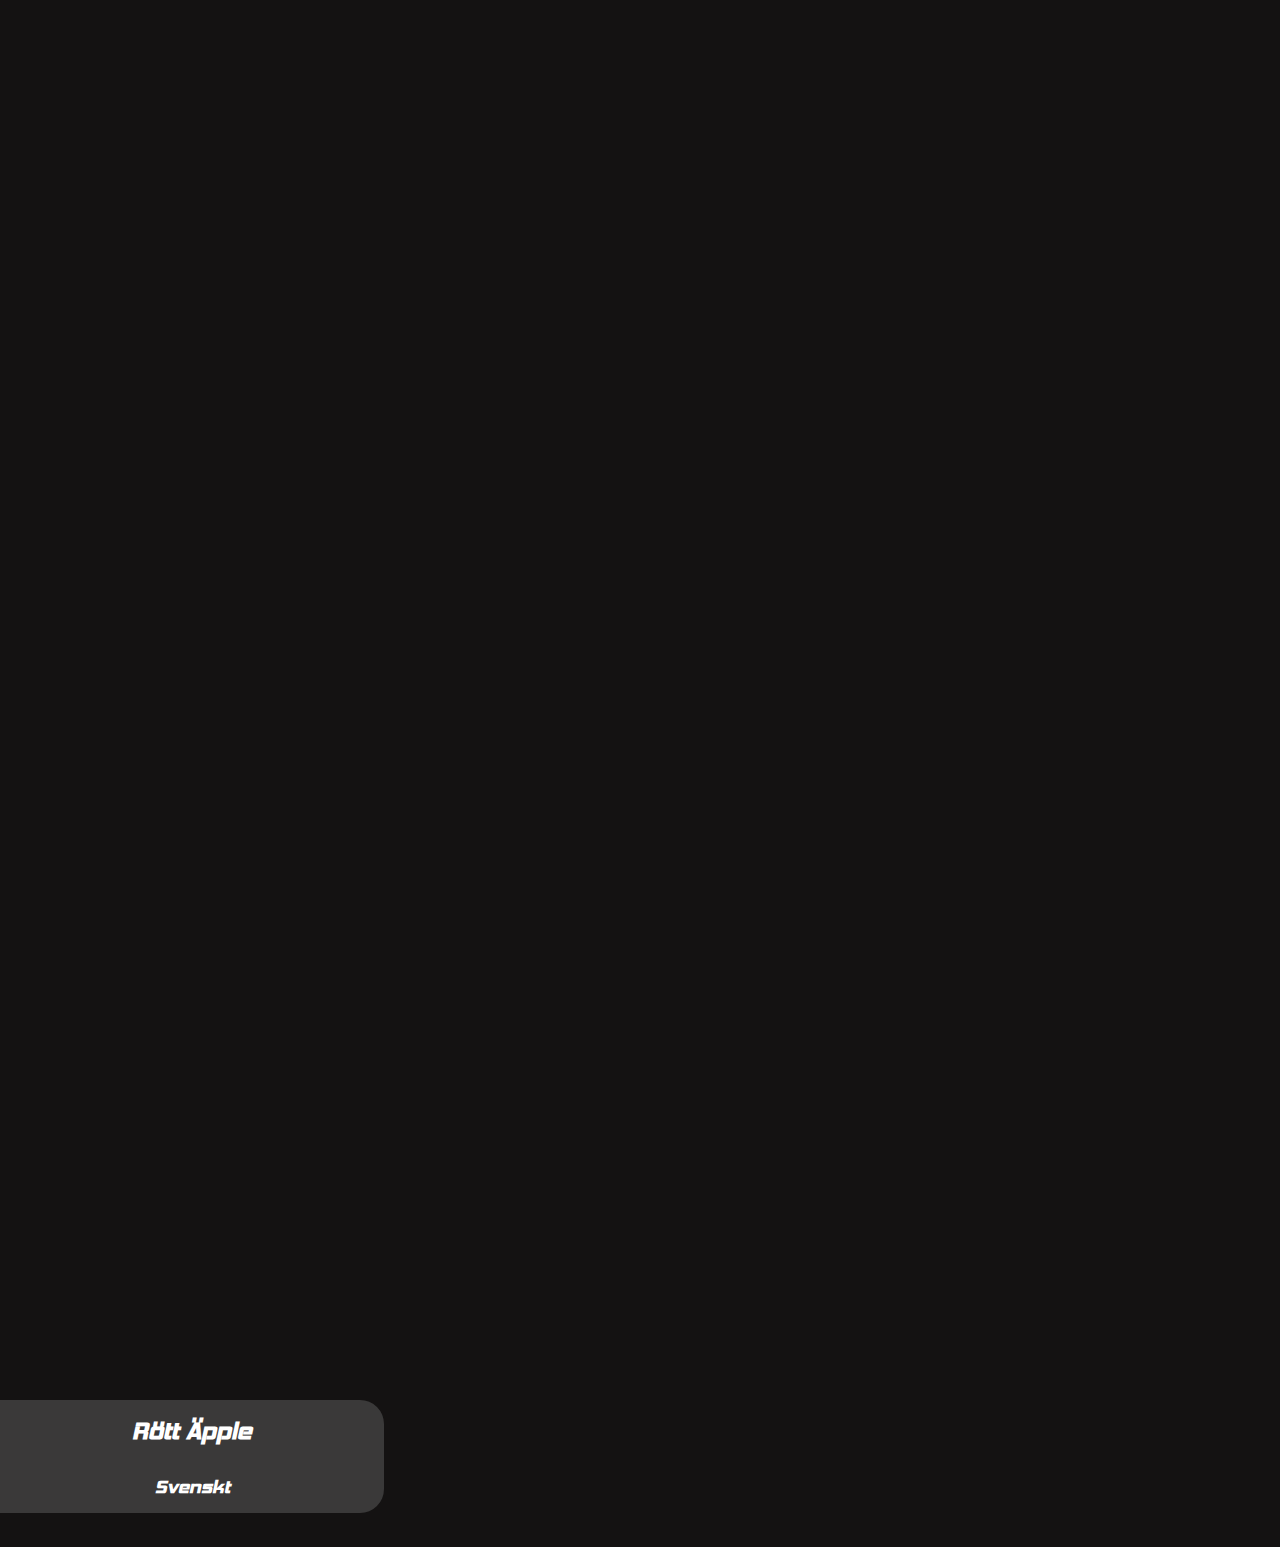
==== index.html @ cb34c996 "Hela sidan" ====
<!DOCTYPE html>
<html lang="en">
<head>
    <meta charset="UTF-8">
    <meta http-equiv="X-UA-Compatible" content="IE=edge">
    <meta name="viewport" content="width=device-width, initial-scale=1.0">
    <link rel="stylesheet" href="style.css">
    <title>Project Fruit</title>
    <style>

@font-face { font-family: Hemi head; src: url('hemi head bd it.ttf'); } 
      body {
         font-family: Hemi head
      }



        @keyframes rotate1 {
            0% {
                transform: rotate(360deg);
            }

            100% {
                transform: rotate(210deg);
            }
        }

        @keyframes rotate2 {
            0% {
                transform: rotate(360deg);
            }

            100% {
                transform: rotate(280deg);
            }
        }

        @keyframes rotate3 {
            0% {
                transform: rotate(360deg);
            }

            100% {
                transform: rotate(330deg);
            }
        }

        @keyframes fadein {
            0% {
                opacity: 0;
            }

            100% {
                opacity: 1;
            }
        }

        @keyframes slide-in {
            0% {
                transform: translateX(-130%);

            }

            100% {
                transform: translateX(0%);
            }
        }
     
    </style>
</head>

<body>




    <div class="circles">

        <div class="text">
            <h1>Koldioxidavtryck</h1>
        </div>
       
         <ul>
        <li style="width: calc(5em * 2.0); height: calc(5em * 2.0); color: rgb(255, 255, 255)">Papaya</li>
        <li style="width: calc(5em * 1.8); height: calc(5em * 1.8); color: rgb(255, 255, 255)">Banan</li>
        <li style="width: calc(5em * 1.6); height: calc(5em * 1.6); color: rgb(255, 255, 255)">Äpple</li>
        <li style="width: calc(5em * 1.4); height: calc(5em * 1.4); color: rgb(255, 255, 255)">Kiwi</li>
        <li style="width: calc(5em * 1.2); height: calc(5em * 1.2); color: rgb(255, 255, 255)">Apelsin</li>
    </ul>
    </div>

    <div class="graph">

        <div class="container">
            <svg
               width="207.7713mm"
               height="207.7713mm"
               viewBox="0 0 207.77236 207.7713"
               version="1.1"
               id="svg5"
               inkscape:version="1.1 (c68e22c387, 2021-05-23)"
               sodipodi:docname="graf-hel-halvcrikel.svg"
               xmlns:inkscape="http://www.inkscape.org/namespaces/inkscape"
               xmlns:sodipodi="http://sodipodi.sourceforge.net/DTD/sodipodi-0.dtd"
               xmlns:xlink="http://www.w3.org/1999/xlink"
               xmlns="http://www.w3.org/2000/svg"
               xmlns:svg="http://www.w3.org/2000/svg">
            <sodipodi:namedview
               id="namedview7"
               pagecolor="#ffffff"
               bordercolor="#666666"
               borderopacity="1.0"
               inkscape:pageshadow="2"
               inkscape:pageopacity="0.0"
               inkscape:pagecheckerboard="0"
               inkscape:document-units="mm"
               showgrid="false"
               inkscape:snap-page="true"
               inkscape:snap-text-baseline="true"
               inkscape:snap-center="true"
               inkscape:snap-object-midpoints="true"
               inkscape:snap-midpoints="true"
               inkscape:snap-smooth-nodes="true"
               inkscape:snap-intersection-paths="true"
               inkscape:object-paths="true"
               inkscape:snap-bbox="true"
               inkscape:bbox-nodes="true"
               inkscape:bbox-paths="true"
               inkscape:snap-bbox-edge-midpoints="true"
               inkscape:snap-bbox-midpoints="true"
               inkscape:zoom="0.70757982"
               inkscape:cx="824.64195"
               inkscape:cy="745.49893"
               inkscape:window-width="1920"
               inkscape:window-height="1001"
               inkscape:window-x="1341"
               inkscape:window-y="145"
               inkscape:window-maximized="1"
               inkscape:current-layer="layer1"
               fit-margin-top="0"
               fit-margin-left="0"
               fit-margin-right="0"
               fit-margin-bottom="0" />
            <defs
               id="defs2">
               <linearGradient
                  inkscape:collect="always"
                  id="linearGradient7590">
                  <stop
                     style="stop-color:#e10014;stop-opacity:1;"
                     offset="0"
                     id="stop7586" />
                  <stop
                     style="stop-color:#fb2b77;stop-opacity:1"
                     offset="0.85063761"
                     id="stop7820" />
                  <stop
                     style="stop-color:#e10014;stop-opacity:0;"
                     offset="1"
                     id="stop7588" />
               </linearGradient>
               <linearGradient
                  inkscape:collect="always"
                  xlink:href="#linearGradient7590"
                  id="linearGradient7592"
                  x1="394.89648"
                  y1="893.43164"
                  x2="394.18939"
                  y2="-29.731527"
                  gradientUnits="userSpaceOnUse" />
            </defs>
            <g
               inkscape:label="Lager 1"
               inkscape:groupmode="layer"
               id="layer1"
               transform="translate(-0.59633237,-28.615825)">
               <g
                  id="g1203">
                  <path
                     id="path589"
                     style="fill:#001eb4;fill-opacity:1;fill-rule:evenodd;stroke-width:1.40606"
                     d="m 394.89453,108.1543 v 67.44726 a 325.19061,325.19061 0 0 1 0.002,0 325.19061,325.19061 0 0 1 17.36524,0.47266 325.19061,325.19061 0 0 1 0.77148,0.0488 325.19061,325.19061 0 0 1 16.48828,1.34179 325.19061,325.19061 0 0 1 1.45704,0.16993 325.19061,325.19061 0 0 1 15.85937,2.16015 325.19061,325.19061 0 0 1 1.63086,0.27735 325.19061,325.19061 0 0 1 15.44336,2.96093 325.19061,325.19061 0 0 1 1.93164,0.42969 325.19061,325.19061 0 0 1 15.08594,3.75195 325.19061,325.19061 0 0 1 1.87695,0.52149 325.19061,325.19061 0 0 1 14.91016,4.57617 325.19061,325.19061 0 0 1 1.8125,0.60547 325.19061,325.19061 0 0 1 14.83203,5.45117 325.19061,325.19061 0 0 1 1.4707,0.57617 325.19061,325.19061 0 0 1 14.88867,6.4043 325.19061,325.19061 0 0 1 1.09375,0.49414 325.19061,325.19061 0 0 1 14.98633,7.43164 325.19061,325.19061 0 0 1 0.58789,0.30273 325.19061,325.19061 0 0 1 15.08985,8.53321 325.19061,325.19061 0 0 1 0.24609,0.15234 325.19061,325.19061 0 0 1 14.36914,9.1836 325.19061,325.19061 0 0 1 0.88086,0.61132 325.19061,325.19061 0 0 1 13.21484,9.49024 325.19061,325.19061 0 0 1 1.29688,0.99805 325.19061,325.19061 0 0 1 12.32812,9.9121 325.19061,325.19061 0 0 1 1.37305,1.17579 325.19061,325.19061 0 0 1 11.62891,10.42968 325.19061,325.19061 0 0 1 1.45117,1.37891 325.19061,325.19061 0 0 1 10.98828,10.99023 325.19061,325.19061 0 0 1 1.3457,1.41602 325.19061,325.19061 0 0 1 10.43555,11.63281 325.19061,325.19061 0 0 1 1.19922,1.40039 325.19061,325.19061 0 0 1 9.94726,12.375 325.19061,325.19061 0 0 1 0.92969,1.20703 325.19061,325.19061 0 0 1 9.52149,13.25196 325.19061,325.19061 0 0 1 0.60546,0.8789 325.19061,325.19061 0 0 1 9.18555,14.3711 325.19061,325.19061 0 0 1 0.15039,0.24414 325.19061,325.19061 0 0 1 8.55469,15.1289 325.19061,325.19061 0 0 1 0.23437,0.45508 325.19061,325.19061 0 0 1 7.46875,15.05469 325.19061,325.19061 0 0 1 0.53321,1.17969 325.19061,325.19061 0 0 1 6.35547,14.77539 325.19061,325.19061 0 0 1 0.62695,1.60351 325.19061,325.19061 0 0 1 5.41992,14.75 325.19061,325.19061 0 0 1 0.61328,1.83789 325.19061,325.19061 0 0 1 4.5625,14.86524 325.19061,325.19061 0 0 1 0.53125,1.91797 325.19061,325.19061 0 0 1 3.75,15.07031 325.19061,325.19061 0 0 1 0.42969,1.92773 325.19061,325.19061 0 0 1 2.94531,15.35743 325.19061,325.19061 0 0 1 0.30078,1.77343 325.19061,325.19061 0 0 1 2.15821,15.85157 325.19061,325.19061 0 0 1 0.16015,1.36523 325.19061,325.19061 0 0 1 1.33594,16.41992 325.19061,325.19061 0 0 1 0.0606,0.9336 325.19061,325.19061 0 0 1 0.46875,17.31445 325.19061,325.19061 0 0 1 -3.9961,50.76953 325.19061,325.19061 0 0 1 -0.0391,0.23047 325.19061,325.19061 0 0 1 -11.83398,49.29297 325.19061,325.19061 0 0 1 -0.14063,0.42383 325.19061,325.19061 0 0 1 -19.33594,46.67773 325.19061,325.19061 0 0 1 -0.25,0.48828 325.19061,325.19061 0 0 1 -26.34179,42.98438 325.19061,325.19061 0 0 1 -0.39258,0.53711 325.19061,325.19061 0 0 1 -32.69336,38.27929 325.19061,325.19061 0 0 1 -0.48242,0.48438 325.19061,325.19061 0 0 1 -38.29297,32.70117 325.19061,325.19061 0 0 1 -0.51367,0.37695 325.19061,325.19061 0 0 1 -42.99414,26.34766 325.19061,325.19061 0 0 1 -0.48828,0.25 325.19061,325.19061 0 0 1 -46.68164,19.33789 325.19061,325.19061 0 0 1 -0.41797,0.14062 325.19061,325.19061 0 0 1 -49.29493,11.83399 325.19061,325.19061 0 0 1 -0.23046,0.0391 325.19061,325.19061 0 0 1 -50.76954,3.9961 325.19061,325.19061 0 0 1 -0.002,0 v 67.44726 a 392.63908,392.63908 0 0 0 0.002,0 392.63908,392.63908 0 0 0 392.63868,-392.63867 392.63908,392.63908 0 0 0 -392.63868,-392.63867 392.63908,392.63908 0 0 0 -0.002,0 z"
                     transform="scale(0.26458333)" />
                  <path
                     id="path589-7"
                     style="fill:#001eb4;fill-opacity:0;fill-rule:evenodd;stroke-width:0.37202"
                     d="m 104.48251,28.615825 v 17.84542 a 86.040014,86.040014 0 0 0 -5.3e-4,0 86.040014,86.040014 0 0 0 -4.59455,0.125058 86.040014,86.040014 0 0 0 -0.20412,0.01291 86.040014,86.040014 0 0 0 -4.36253,0.355015 86.040014,86.040014 0 0 0 -0.38551,0.04496 86.040014,86.040014 0 0 0 -4.19612,0.57154 86.040014,86.040014 0 0 0 -0.4315,0.07338 86.040014,86.040014 0 0 0 -4.08605,0.783413 86.040014,86.040014 0 0 0 -0.51108,0.113688 86.040014,86.040014 0 0 0 -3.99149,0.992704 86.040014,86.040014 0 0 0 -0.49661,0.137977 86.040014,86.040014 0 0 0 -3.94498,1.210779 86.040014,86.040014 0 0 0 -0.47956,0.160197 86.040014,86.040014 0 0 0 -3.92431,1.442289 86.040014,86.040014 0 0 0 -0.38912,0.152445 86.040014,86.040014 0 0 0 -3.93929,1.694471 86.040014,86.040014 0 0 0 -0.28939,0.130741 86.040014,86.040014 0 0 0 -3.96513,1.966288 86.040014,86.040014 0 0 0 -0.15555,0.0801 86.040014,86.040014 0 0 0 -3.99252,2.257745 86.040014,86.040014 0 0 0 -0.0651,0.04031 86.040014,86.040014 0 0 0 -3.80184,2.429827 86.040014,86.040014 0 0 0 -0.23306,0.161746 86.040014,86.040014 0 0 0 -3.49643,2.510959 86.040014,86.040014 0 0 0 -0.34313,0.264067 86.040014,86.040014 0 0 0 -3.26181,2.622577 86.040014,86.040014 0 0 0 -0.36329,0.311094 86.040014,86.040014 0 0 0 -3.07682,2.75952 86.040014,86.040014 0 0 0 -0.38395,0.364836 86.040014,86.040014 0 0 0 -2.90732,2.907832 86.040014,86.040014 0 0 0 -0.35605,0.374655 86.040014,86.040014 0 0 0 -2.76107,3.077848 86.040014,86.040014 0 0 0 -0.31729,0.37052 86.040014,86.040014 0 0 0 -2.63188,3.274218 86.040014,86.040014 0 0 0 -0.24598,0.31936 86.040014,86.040014 0 0 0 -2.51923,3.506248 86.040014,86.040014 0 0 0 -0.1602,0.232542 86.040014,86.040014 0 0 0 -2.43034,3.802354 86.040014,86.040014 0 0 0 -0.0398,0.0646 86.040014,86.040014 0 0 0 -2.26343,4.002855 86.040014,86.040014 0 0 0 -0.062,0.120406 86.040014,86.040014 0 0 0 -1.9761,3.98322 86.040014,86.040014 0 0 0 -0.14108,0.312127 86.040014,86.040014 0 0 0 -1.68155,3.909324 86.040014,86.040014 0 0 0 -0.16589,0.42426 86.040014,86.040014 0 0 0 -1.43402,3.90261 86.040014,86.040014 0 0 0 -0.16226,0.48627 86.040014,86.040014 0 0 0 -1.20716,3.9331 86.040014,86.040014 0 0 0 -0.14056,0.50746 86.040014,86.040014 0 0 0 -0.99219,3.98735 86.040014,86.040014 0 0 0 -0.11369,0.51005 86.040014,86.040014 0 0 0 -0.77928,4.06332 86.040014,86.040014 0 0 0 -0.0796,0.46922 86.040014,86.040014 0 0 0 -0.57102,4.19406 86.040014,86.040014 0 0 0 -0.0424,0.36122 86.040014,86.040014 0 0 0 -0.35347,4.34443 86.040014,86.040014 0 0 0 -0.016,0.24702 86.040014,86.040014 0 0 0 -0.12402,4.58111 86.040014,86.040014 0 0 0 1.0573,13.43278 86.040014,86.040014 0 0 0 0.0103,0.061 86.040014,86.040014 0 0 0 3.13108,13.04209 86.040014,86.040014 0 0 0 0.0372,0.11214 86.040014,86.040014 0 0 0 5.11596,12.35015 86.040014,86.040014 0 0 0 0.0661,0.12919 86.040014,86.040014 0 0 0 6.9696,11.37295 86.040014,86.040014 0 0 0 0.10387,0.14211 86.040014,86.040014 0 0 0 8.65012,10.12806 86.040014,86.040014 0 0 0 0.12764,0.12816 86.040014,86.040014 0 0 0 10.13168,8.65219 86.040014,86.040014 0 0 0 0.13591,0.0997 86.040014,86.040014 0 0 0 11.37553,6.97116 86.040014,86.040014 0 0 0 0.12919,0.0661 86.040014,86.040014 0 0 0 12.35118,5.11649 86.040014,86.040014 0 0 0 0.11059,0.0372 86.040014,86.040014 0 0 0 13.04262,3.13108 86.040014,86.040014 0 0 0 0.061,0.0103 86.040014,86.040014 0 0 0 13.43278,1.0573 86.040014,86.040014 0 0 0 5.3e-4,0 v 17.84543 a 103.88576,103.88576 0 0 1 -5.3e-4,0 A 103.88576,103.88576 0 0 1 0.5963295,132.5015 103.88576,103.88576 0 0 1 104.48198,28.615852 a 103.88576,103.88576 0 0 1 5.3e-4,0 z" />
               </g>
               <g
                  id="g1016">
                  <path
                     id="path589-7-5-0"
                     style="fill:#77b6ea;fill-rule:evenodd;stroke-width:1.10285"
                     d="m 394.89648,192.82617 v 66.74805 a 241.2178,241.2178 0 0 1 170.56641,70.65234 241.2178,241.2178 0 0 1 0,341.13282 241.2178,241.2178 0 0 1 -170.56641,70.65234 v 66.74805 A 307.96641,307.96641 0 0 0 702.86133,500.79297 307.96641,307.96641 0 0 0 394.89648,192.82617 Z"
                     transform="scale(0.26458333)" />
                  <path
                     id="path589-7-5-0-4"
                     style="fill:#77b6ea;fill-rule:evenodd;stroke-width:0.291796;fill-opacity:0"
                     d="m 104.48251,51.102911 v 17.660422 a -63.822209,63.822209 0 0 0 -45.12903,18.693431 -63.822209,63.822209 0 0 0 0,90.258056 -63.822209,63.822209 0 0 0 45.12903,18.69343 v 17.66042 A -81.482778,81.482778 0 0 1 23.00014,132.58579 -81.482778,81.482778 0 0 1 104.48251,51.102911 Z" />
               </g>
               <g
                  id="g18">
                  <path
                     id="path589-7-5-0-0-4"
                     style="fill:#ed217c;fill-rule:evenodd;stroke-width:0.801252"
                     d="m 394.89453,277.84961 v 65.57617 a 157.6063,157.6063 0 0 1 111.30469,45.78125 157.6063,157.6063 0 0 1 0,222.88867 157.6063,157.6063 0 0 1 -111.30469,45.5625 v 66.71485 a 223.74803,223.74803 0 0 0 158.61524,-64.96485 223.74803,223.74803 0 0 0 0,-316.42773 223.74803,223.74803 0 0 0 -158.61524,-65.13086 z"
                     transform="scale(0.26458333)" />
                  <path
                     id="path14"
                     style="fill:#ed217c;fill-rule:evenodd;stroke-width:0.211998;fill-opacity:0"
                     d="m 104.48303,73.430055 v 17.350361 a -41.7,41.7 0 0 0 -29.449369,12.112954 -41.7,41.7 0 0 0 0,58.97263 -41.7,41.7 0 0 0 29.449369,12.05508 v 17.65163 a -59.199999,59.199999 0 0 1 -41.966952,-17.18861 -59.199999,59.199999 0 0 1 0,-83.721505 -59.199999,59.199999 0 0 1 41.966952,-17.23254 z" />
               </g>
               <g
                  id="g3533"
                  transform="translate(-103.88668,0.08431876)">
                  <rect
                     style="fill:#000000;fill-opacity:1;stroke-width:0.361387"
                     id="rect1954"
                     width="103.88616"
                     height="4.5573549"
                     x="104.48251"
                     y="213.98434" />
                  <rect
                     style="fill:#000000;fill-opacity:1;stroke-width:0.361387"
                     id="rect1954-1"
                     width="103.88616"
                     height="4.5573549"
                     x="104.48251"
                     y="191.65759" />
                  <rect
                     style="fill:#000000;fill-opacity:1;stroke-width:0.361387"
                     id="rect1954-6"
                     width="103.88616"
                     height="4.5573549"
                     x="104.48251"
                     y="169.44804" />
                  <rect
                     style="fill:#000000;fill-opacity:1;stroke-width:0.361387"
                     id="rect1954-3"
                     width="103.88616"
                     height="4.5573549"
                     x="104.48251"
                     y="46.461246" />
                  <rect
                     style="fill:#000000;fill-opacity:1;stroke-width:0.361387"
                     id="rect1954-39"
                     width="103.88616"
                     height="4.5573549"
                     x="104.48251"
                     y="68.956635" />
                  <rect
                     style="fill:#000000;fill-opacity:1;stroke-width:0.361387"
                     id="rect1954-67"
                     width="103.88616"
                     height="4.5573549"
                     x="104.48251"
                     y="90.780418" />
                  <rect
                     style="fill:#000000;fill-opacity:1;stroke-width:0.361387"
                     id="rect1954-9"
                     width="103.88616"
                     height="4.5573549"
                     x="104.48303"
                     y="110.02856" />
                  <rect
                     style="fill:#000000;fill-opacity:1;stroke-width:0.361387"
                     id="rect1954-5"
                     width="103.88616"
                     height="4.5573549"
                     x="104.48251"
                     y="150.00276" />
                  <rect
                     style="fill:#000000;fill-opacity:1;stroke-width:0.361387"
                     id="rect1954-52"
                     width="103.88616"
                     height="4.5573549"
                     x="104.48251"
                     y="130.22276" />
               </g>
            </g>


            </svg>
            
            <ul>
               <li>Energi Innehåll</li>
               <li>CO2 Transport</li>
               <li>CO2 avtryck</li>
            </ul>



        </div>
    </div>
<!-- Här ändras frukten (h1) och Företaget eller landet där den kommer ifrån(h2) -->
    <div class="info">

      
        <ul>
            <li>
                <h1>Rött Äpple</h1>
            </li>
            <li>
                <h2>Svenskt</h2>
            </li>
        </ul>
    </div>

    <div class="logo">
        <img src="TCstenungsund.png" alt="">
    </div>
   
</body>
</html>
---- style.css ----
body {
    background-color: var(--main-bg-color);
    display: grid;
    grid-template-areas: 
            "graph circles"
            "info logo";
    max-width: 100vw;
    max-height: 100vh;
    margin: 0;
}

:root {
    --main-bg-color: rgb(20, 18, 18);
    --secondary-bg-color: rgb(58, 57, 57);
    --circle-bg-color: radial-gradient(circle at 100px 100px, #5cabff, #000);
    --maincircle-bg-color: radial-gradient(circle at 100px 100px, #FF5F1F, #000);
    
    
}

.graph {
    grid-area: graph;
    
    width: 50vw;
}


.container {
    height: 75vh;

}

.graph .container{
    height: 80%;
}

.graph svg {
    height: 100%;
    width: 200%;
    aspect-ratio: 1;
    margin-bottom: 10%;
    transform: rotate(180deg) translateX(50%);

}
.graph ul{
    margin-top: -6em;
    padding: 0;
    margin-left: 5em;

}

.graph ul li{
    color: white;
    font-size: 1.5em;
    padding-bottom: 1em;
    opacity: 0;
    animation: fadein 3s forwards linear;
    
}
.graph ul li:nth-of-type(1){
    animation-delay: 6s;
    list-style-image: url(blixt.svg);


}

.graph ul li:nth-of-type(2){
    animation-delay: 8s;
    list-style-image: url(truck.svg);
    margin-bottom: -1.2em;

}

.graph ul li:nth-of-type(3){
    animation-delay: 10s;
    list-style-image: url(factory.svg);


}

#g18  {
    animation: rotate1 3s linear forwards;
    animation-delay: 4s;
    transform-origin: 50.2% 64.1%;

}

#g1016 {
    animation: rotate2 3s linear forwards;
    animation-delay: 7s;
    transform-origin: 50.2% 64.1%;
    

}

#g1203 {
    animation: rotate3 3s linear forwards;
    animation-delay: 10s;
    transform-origin: 50.2% 64.1%;
}



#g3533 {
    display: none;
}

.circles ul {
    display: flex;
    flex-direction: column;
    align-items: center;
    justify-content: center;
}

.circles {
    grid-area: circles;
    display: flex;
    flex-direction: column;
    align-items: center;
    justify-content: center;
    margin-top: 10vh;
    width: 50vw;
    
}

.circles li{
    border-radius: 50%;
    margin-bottom: 3vh;
    display: flex;
    flex-direction: column;
    align-items: center;
    justify-content: center;
    font-size: 1.5em;
    opacity: 0;
    animation: fadein 3s forwards linear;
    background: black;
}

.circles li:nth-of-type(1) {
    background: var(--circle-bg-color);  
    animation-delay: 15s;

}

.circles li:nth-of-type(2) {
    background: var(--circle-bg-color);
    animation-delay: 16s;
    
}

.circles li:nth-of-type(3) {
    background: var(--maincircle-bg-color);
    animation-delay: 17s;


}

.circles li:nth-of-type(4) {
    background: var(--circle-bg-color);
   
    animation-delay: 18s;

    
}

.circles li:nth-of-type(5) {
    background: var(--circle-bg-color);
    animation-delay: 19s;

}

.text {
    color: white;
    position: relative;
    font-size: 1.3em;
    opacity: 0;
    animation: fadein 3s forwards linear;
    animation-delay: 14s;
    display: flex;
    justify-content: center;

}


.info {
    grid-area: info;

}

.info ul{
    background-color: var(--secondary-bg-color);
    list-style: none;
    margin-top: -20%;
    margin-right: 50%;
    font-size: 0.75em;
    margin-left: 0;
    padding: 0;
    width: 60%;
    color: white;
    border-radius: 0 2em 2em 0;
    display: flex;
    flex-direction: column;
    align-items: center;
    justify-content: center;
    animation: slide-in 2s forwards; 
   


}

.logo {
    grid-area: logo;
    

}
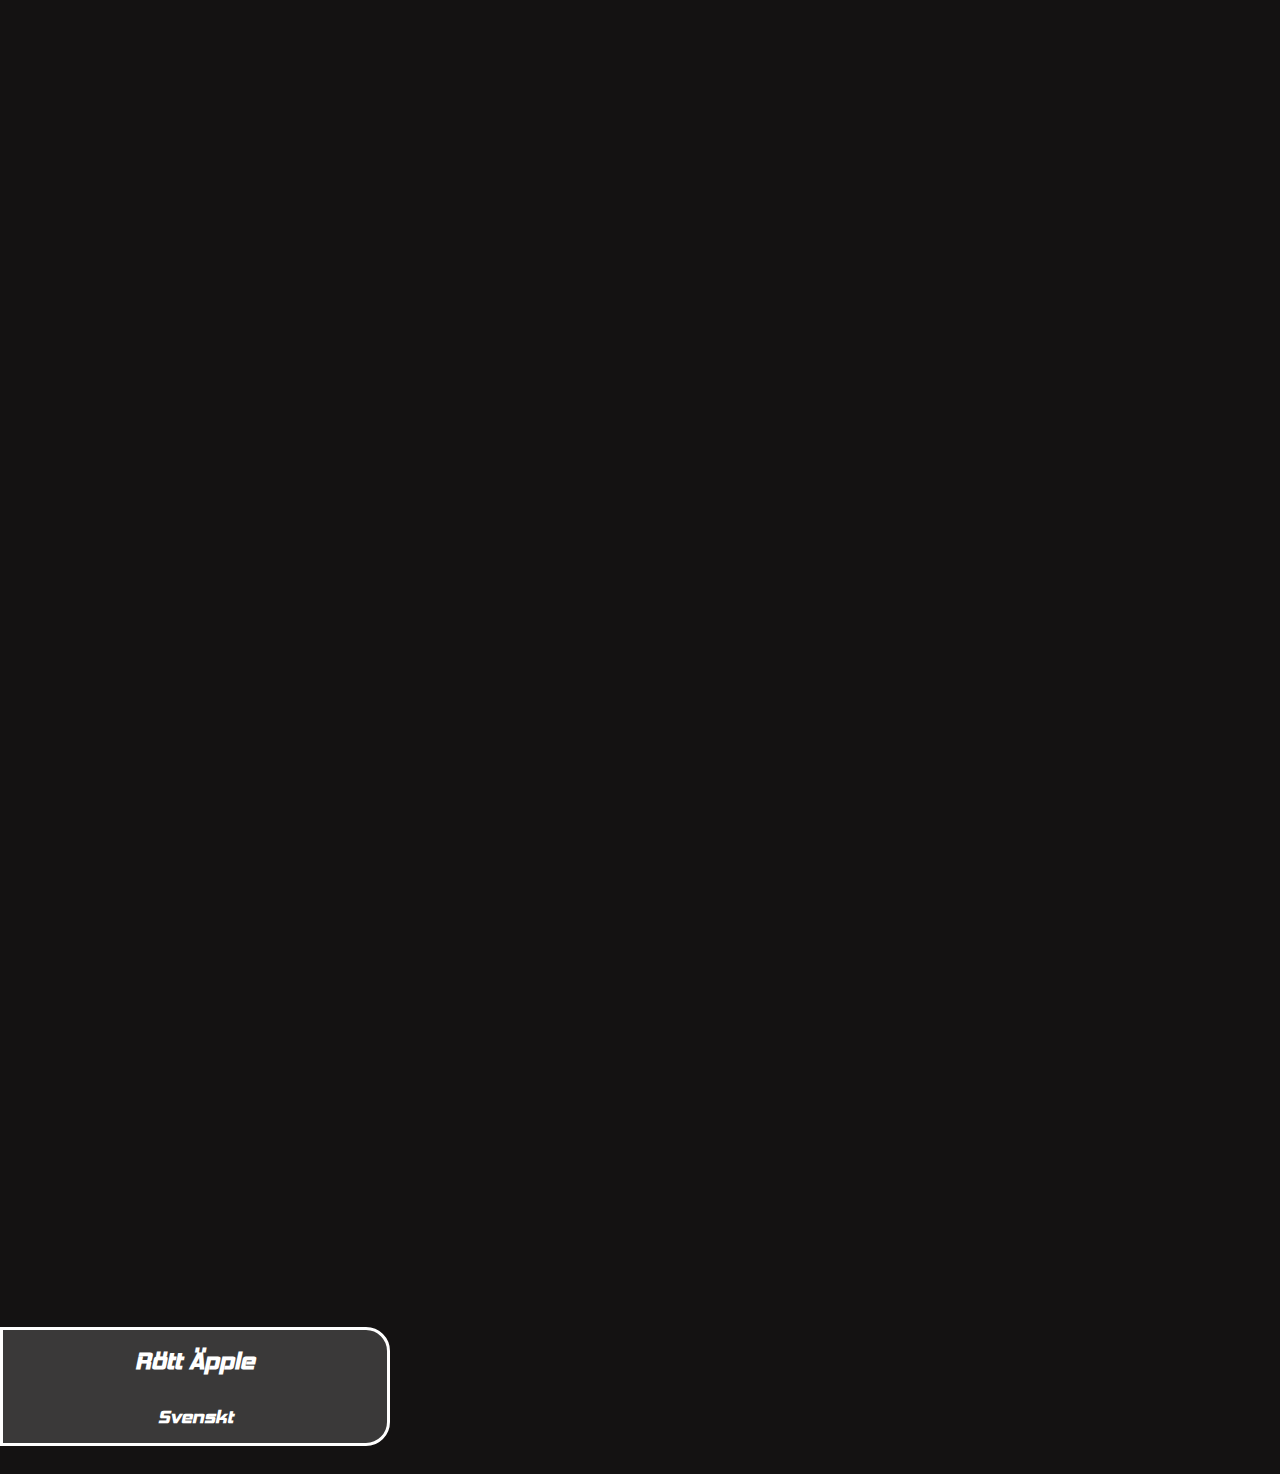
==== commit 7e03b21e: "almost completed" ====
--- a/index.html
+++ b/index.html
@@ -77,7 +77,7 @@
     <div class="circles">
 
         <div class="text">
-            <h1>Koldioxidavtryck</h1>
+            <h1>CO2 Avtryck</h1>
         </div>
        
          <ul>
@@ -178,12 +178,12 @@
                   id="g1203">
                   <path
                      id="path589"
-                     style="fill:#001eb4;fill-opacity:1;fill-rule:evenodd;stroke-width:1.40606"
+                     style="fill:#006ee6;fill-opacity:1;fill-rule:evenodd;stroke-width:1.40606"
                      d="m 394.89453,108.1543 v 67.44726 a 325.19061,325.19061 0 0 1 0.002,0 325.19061,325.19061 0 0 1 17.36524,0.47266 325.19061,325.19061 0 0 1 0.77148,0.0488 325.19061,325.19061 0 0 1 16.48828,1.34179 325.19061,325.19061 0 0 1 1.45704,0.16993 325.19061,325.19061 0 0 1 15.85937,2.16015 325.19061,325.19061 0 0 1 1.63086,0.27735 325.19061,325.19061 0 0 1 15.44336,2.96093 325.19061,325.19061 0 0 1 1.93164,0.42969 325.19061,325.19061 0 0 1 15.08594,3.75195 325.19061,325.19061 0 0 1 1.87695,0.52149 325.19061,325.19061 0 0 1 14.91016,4.57617 325.19061,325.19061 0 0 1 1.8125,0.60547 325.19061,325.19061 0 0 1 14.83203,5.45117 325.19061,325.19061 0 0 1 1.4707,0.57617 325.19061,325.19061 0 0 1 14.88867,6.4043 325.19061,325.19061 0 0 1 1.09375,0.49414 325.19061,325.19061 0 0 1 14.98633,7.43164 325.19061,325.19061 0 0 1 0.58789,0.30273 325.19061,325.19061 0 0 1 15.08985,8.53321 325.19061,325.19061 0 0 1 0.24609,0.15234 325.19061,325.19061 0 0 1 14.36914,9.1836 325.19061,325.19061 0 0 1 0.88086,0.61132 325.19061,325.19061 0 0 1 13.21484,9.49024 325.19061,325.19061 0 0 1 1.29688,0.99805 325.19061,325.19061 0 0 1 12.32812,9.9121 325.19061,325.19061 0 0 1 1.37305,1.17579 325.19061,325.19061 0 0 1 11.62891,10.42968 325.19061,325.19061 0 0 1 1.45117,1.37891 325.19061,325.19061 0 0 1 10.98828,10.99023 325.19061,325.19061 0 0 1 1.3457,1.41602 325.19061,325.19061 0 0 1 10.43555,11.63281 325.19061,325.19061 0 0 1 1.19922,1.40039 325.19061,325.19061 0 0 1 9.94726,12.375 325.19061,325.19061 0 0 1 0.92969,1.20703 325.19061,325.19061 0 0 1 9.52149,13.25196 325.19061,325.19061 0 0 1 0.60546,0.8789 325.19061,325.19061 0 0 1 9.18555,14.3711 325.19061,325.19061 0 0 1 0.15039,0.24414 325.19061,325.19061 0 0 1 8.55469,15.1289 325.19061,325.19061 0 0 1 0.23437,0.45508 325.19061,325.19061 0 0 1 7.46875,15.05469 325.19061,325.19061 0 0 1 0.53321,1.17969 325.19061,325.19061 0 0 1 6.35547,14.77539 325.19061,325.19061 0 0 1 0.62695,1.60351 325.19061,325.19061 0 0 1 5.41992,14.75 325.19061,325.19061 0 0 1 0.61328,1.83789 325.19061,325.19061 0 0 1 4.5625,14.86524 325.19061,325.19061 0 0 1 0.53125,1.91797 325.19061,325.19061 0 0 1 3.75,15.07031 325.19061,325.19061 0 0 1 0.42969,1.92773 325.19061,325.19061 0 0 1 2.94531,15.35743 325.19061,325.19061 0 0 1 0.30078,1.77343 325.19061,325.19061 0 0 1 2.15821,15.85157 325.19061,325.19061 0 0 1 0.16015,1.36523 325.19061,325.19061 0 0 1 1.33594,16.41992 325.19061,325.19061 0 0 1 0.0606,0.9336 325.19061,325.19061 0 0 1 0.46875,17.31445 325.19061,325.19061 0 0 1 -3.9961,50.76953 325.19061,325.19061 0 0 1 -0.0391,0.23047 325.19061,325.19061 0 0 1 -11.83398,49.29297 325.19061,325.19061 0 0 1 -0.14063,0.42383 325.19061,325.19061 0 0 1 -19.33594,46.67773 325.19061,325.19061 0 0 1 -0.25,0.48828 325.19061,325.19061 0 0 1 -26.34179,42.98438 325.19061,325.19061 0 0 1 -0.39258,0.53711 325.19061,325.19061 0 0 1 -32.69336,38.27929 325.19061,325.19061 0 0 1 -0.48242,0.48438 325.19061,325.19061 0 0 1 -38.29297,32.70117 325.19061,325.19061 0 0 1 -0.51367,0.37695 325.19061,325.19061 0 0 1 -42.99414,26.34766 325.19061,325.19061 0 0 1 -0.48828,0.25 325.19061,325.19061 0 0 1 -46.68164,19.33789 325.19061,325.19061 0 0 1 -0.41797,0.14062 325.19061,325.19061 0 0 1 -49.29493,11.83399 325.19061,325.19061 0 0 1 -0.23046,0.0391 325.19061,325.19061 0 0 1 -50.76954,3.9961 325.19061,325.19061 0 0 1 -0.002,0 v 67.44726 a 392.63908,392.63908 0 0 0 0.002,0 392.63908,392.63908 0 0 0 392.63868,-392.63867 392.63908,392.63908 0 0 0 -392.63868,-392.63867 392.63908,392.63908 0 0 0 -0.002,0 z"
                      transform="scale(0.26458333)" />
                   <path
                      id="path589-7"
-                     style="fill:#001eb4;fill-opacity:0;fill-rule:evenodd;stroke-width:0.37202"
+                     style="fill:#006ee6;fill-opacity:0;fill-rule:evenodd;stroke-width:0.37202"
                      d="m 104.48251,28.615825 v 17.84542 a 86.040014,86.040014 0 0 0 -5.3e-4,0 86.040014,86.040014 0 0 0 -4.59455,0.125058 86.040014,86.040014 0 0 0 -0.20412,0.01291 86.040014,86.040014 0 0 0 -4.36253,0.355015 86.040014,86.040014 0 0 0 -0.38551,0.04496 86.040014,86.040014 0 0 0 -4.19612,0.57154 86.040014,86.040014 0 0 0 -0.4315,0.07338 86.040014,86.040014 0 0 0 -4.08605,0.783413 86.040014,86.040014 0 0 0 -0.51108,0.113688 86.040014,86.040014 0 0 0 -3.99149,0.992704 86.040014,86.040014 0 0 0 -0.49661,0.137977 86.040014,86.040014 0 0 0 -3.94498,1.210779 86.040014,86.040014 0 0 0 -0.47956,0.160197 86.040014,86.040014 0 0 0 -3.92431,1.442289 86.040014,86.040014 0 0 0 -0.38912,0.152445 86.040014,86.040014 0 0 0 -3.93929,1.694471 86.040014,86.040014 0 0 0 -0.28939,0.130741 86.040014,86.040014 0 0 0 -3.96513,1.966288 86.040014,86.040014 0 0 0 -0.15555,0.0801 86.040014,86.040014 0 0 0 -3.99252,2.257745 86.040014,86.040014 0 0 0 -0.0651,0.04031 86.040014,86.040014 0 0 0 -3.80184,2.429827 86.040014,86.040014 0 0 0 -0.23306,0.161746 86.040014,86.040014 0 0 0 -3.49643,2.510959 86.040014,86.040014 0 0 0 -0.34313,0.264067 86.040014,86.040014 0 0 0 -3.26181,2.622577 86.040014,86.040014 0 0 0 -0.36329,0.311094 86.040014,86.040014 0 0 0 -3.07682,2.75952 86.040014,86.040014 0 0 0 -0.38395,0.364836 86.040014,86.040014 0 0 0 -2.90732,2.907832 86.040014,86.040014 0 0 0 -0.35605,0.374655 86.040014,86.040014 0 0 0 -2.76107,3.077848 86.040014,86.040014 0 0 0 -0.31729,0.37052 86.040014,86.040014 0 0 0 -2.63188,3.274218 86.040014,86.040014 0 0 0 -0.24598,0.31936 86.040014,86.040014 0 0 0 -2.51923,3.506248 86.040014,86.040014 0 0 0 -0.1602,0.232542 86.040014,86.040014 0 0 0 -2.43034,3.802354 86.040014,86.040014 0 0 0 -0.0398,0.0646 86.040014,86.040014 0 0 0 -2.26343,4.002855 86.040014,86.040014 0 0 0 -0.062,0.120406 86.040014,86.040014 0 0 0 -1.9761,3.98322 86.040014,86.040014 0 0 0 -0.14108,0.312127 86.040014,86.040014 0 0 0 -1.68155,3.909324 86.040014,86.040014 0 0 0 -0.16589,0.42426 86.040014,86.040014 0 0 0 -1.43402,3.90261 86.040014,86.040014 0 0 0 -0.16226,0.48627 86.040014,86.040014 0 0 0 -1.20716,3.9331 86.040014,86.040014 0 0 0 -0.14056,0.50746 86.040014,86.040014 0 0 0 -0.99219,3.98735 86.040014,86.040014 0 0 0 -0.11369,0.51005 86.040014,86.040014 0 0 0 -0.77928,4.06332 86.040014,86.040014 0 0 0 -0.0796,0.46922 86.040014,86.040014 0 0 0 -0.57102,4.19406 86.040014,86.040014 0 0 0 -0.0424,0.36122 86.040014,86.040014 0 0 0 -0.35347,4.34443 86.040014,86.040014 0 0 0 -0.016,0.24702 86.040014,86.040014 0 0 0 -0.12402,4.58111 86.040014,86.040014 0 0 0 1.0573,13.43278 86.040014,86.040014 0 0 0 0.0103,0.061 86.040014,86.040014 0 0 0 3.13108,13.04209 86.040014,86.040014 0 0 0 0.0372,0.11214 86.040014,86.040014 0 0 0 5.11596,12.35015 86.040014,86.040014 0 0 0 0.0661,0.12919 86.040014,86.040014 0 0 0 6.9696,11.37295 86.040014,86.040014 0 0 0 0.10387,0.14211 86.040014,86.040014 0 0 0 8.65012,10.12806 86.040014,86.040014 0 0 0 0.12764,0.12816 86.040014,86.040014 0 0 0 10.13168,8.65219 86.040014,86.040014 0 0 0 0.13591,0.0997 86.040014,86.040014 0 0 0 11.37553,6.97116 86.040014,86.040014 0 0 0 0.12919,0.0661 86.040014,86.040014 0 0 0 12.35118,5.11649 86.040014,86.040014 0 0 0 0.11059,0.0372 86.040014,86.040014 0 0 0 13.04262,3.13108 86.040014,86.040014 0 0 0 0.061,0.0103 86.040014,86.040014 0 0 0 13.43278,1.0573 86.040014,86.040014 0 0 0 5.3e-4,0 v 17.84543 a 103.88576,103.88576 0 0 1 -5.3e-4,0 A 103.88576,103.88576 0 0 1 0.5963295,132.5015 103.88576,103.88576 0 0 1 104.48198,28.615852 a 103.88576,103.88576 0 0 1 5.3e-4,0 z" />
                </g>
                <g
--- a/style.css
+++ b/style.css
@@ -13,7 +13,7 @@
     --main-bg-color: rgb(20, 18, 18);
     --secondary-bg-color: rgb(58, 57, 57);
     --circle-bg-color: radial-gradient(circle at 100px 100px, #5cabff, #000);
-    --maincircle-bg-color: radial-gradient(circle at 100px 100px, #FF5F1F, #000);
+    --maincircle-bg-color: radial-gradient(circle at 100px 100px, #2d9c0b, #000);
     
     
 }
@@ -198,6 +198,7 @@
     width: 60%;
     color: white;
     border-radius: 0 2em 2em 0;
+    border: 3px solid ;
     display: flex;
     flex-direction: column;
     align-items: center;
